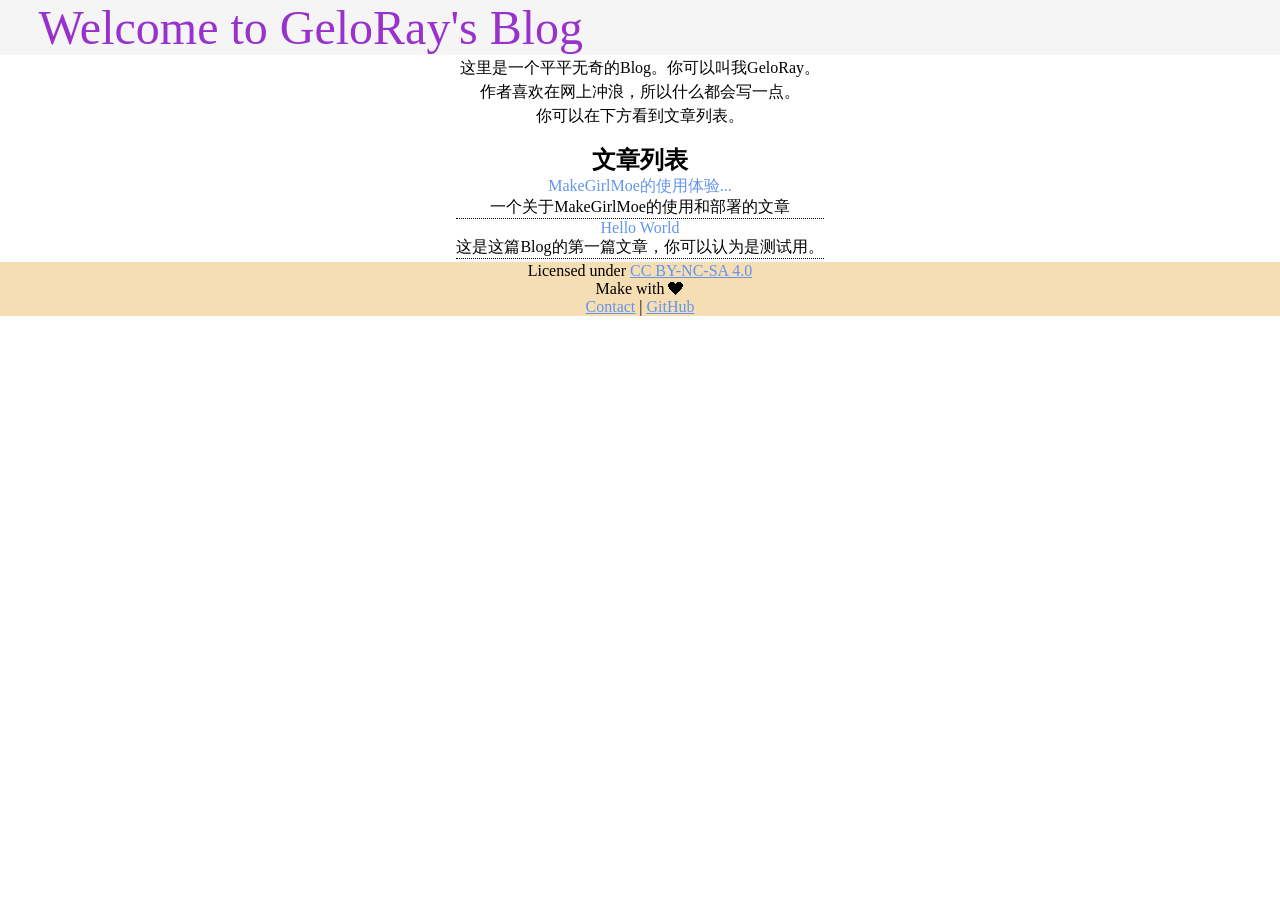
==== index.html @ 71f096d1 "add new article, update stylesheet." ====
<!DOCTYPE html>

<html lang="zh-CN">

<head>
    <meta charset="utf-8" />
    <meta name="viewport" content="width=device-width,initial-scale=1" />
    <title>欢迎 | Blog主页</title>
    <link rel="stylesheet" href="./homepage.css" />
    <link rel="stylesheet" href="./article/style.css" />
</head>

<body>
    <header>
        <span id="welcome">
            Welcome to GeloRay's Blog
        </span>
    </header>
    <main>
        <div id="mainPage">
            <p>
                这里是一个平平无奇的Blog。你可以叫我GeloRay。<br>
                作者喜欢在网上冲浪，所以什么都会写一点。<br>
                你可以在下方看到文章列表。
            </p>
            <div id="articles">
                <h2>
                    文章列表
                </h2>
                <div id="list">
                    <!--ARTICLE-HERE--><detail open><summary><a href=./article/MakeGirlMoe_Usage.html>MakeGirlMoe的使用体验...</a></summary>一个关于MakeGirlMoe的使用和部署的文章</detail><detail open><summary><a href=./article/hello-world.html>Hello World</a></summary>这是这篇Blog的第一篇文章，你可以认为是测试用。</detail>
                </div>
            </div>
        </div>
    </main>
    <footer>
        Licensed under <a href="https://creativecommons.org/licenses/by-nc-sa/4.0/">CC BY-NC-SA 4.0</a>
        <br />
        Make with ❤
        <br />
        <a href="mailto:gusg6330@gmail.com" id="Contact">Contact</a> | <a href="https://github.com/GeloRay/blog">GitHub</a>
    </footer>
</body>

</html>
---- homepage.css ----
@media (prefers-color-scheme: dark) {
    #welcome {
        color: deeppink;
    }

    #articles {
        border-color: aquamarine;
    }
}

@media (prefers-color-scheme: light) {
    #welcome {
        color: darkorchid;
    }

    #articles {
        border-color: black;
    }
}

@media (orientation: portrait) {

    #welcome {
        font-size: 2rem;
    }

    main div#mainPage {
        margin-left: 1%;
        margin-right: 1%;
    }
}

@media (orientation: landscape) {

    #welcome {
        font-size: 3rem;
    }

    main div#mainPage {
        margin-left: 15%;
        margin-right: 15%;
    }
}

div#mainPage {
    padding-bottom: 0.2em;
}

#welcome {
    width: 100%;
    font-family: Georgia, 'Times New Roman', Times, serif;
    position: relative;
    align-self: center;
    font-size: 3rem;
    left: 3%;
    box-sizing: border-box;
}

main p {
    text-align: center;
    margin-top: 0;
}

#articles h2 {
    margin: 0;
    text-align: center;
}

#articles {
    display: flex;
    flex-direction: column;
}

#list {
    display: grid;
    text-align: center;
    align-self: center;
    grid-template-columns: repeat(1, 1fr);
}

#list>* {
    display: flex;
    flex-direction: column;
    flex-wrap: wrap;
    align-items: center;
    border-bottom-style: dotted;
    border-width: 0.1em;
}

#list a {
    text-decoration: none;
}
---- article/style.css ----
html {
    box-sizing: border-box;
    min-height: 100vh;
}

*,
*::after,
*::before {
    box-sizing: inherit;
}

@media (prefers-color-scheme: dark) {
    html {
        background-color: black;
    }

    header {
        border-bottom-width: 0.1rem;
        border-bottom-style: solid;
        border-bottom-color: grey;
    }

    main {
        color: white;
    }

    main pre code, code {
        color: black;
    }

    footer {
        background-color: dimgrey;
        color: azure;
    }

    #HomePageLink {
        color: deeppink;
        text-decoration: none;
    }
}

@media (prefers-color-scheme: light) {
    header {
        background-color: whitesmoke;
        border-bottom-width: 0.1rem;
        border-bottom-style: solid;
        border-bottom-color: white;
    }

    footer {
        background-color: wheat;
    }

    #HomePageLink {
        color: darkorchid;
    }
}

@media (orientation: portrait) {

    #HomePageLink {
        font-size: 2rem;
    }

    main #mainPage,
    main div#time {
        margin-left: 1%;
        margin-right: 1%;
    }
}

@media (orientation: landscape) {

    #HomePageLink {
        font-size: 3rem;
    }

    main div#mainPage,
    main div#time {
        margin-left: 15%;
        margin-right: 15%;
    }
}

body {
    margin: 0;
    font-size: medium;
}

header {
    width: 100%;
}

footer {
    width: 100%;
    text-align: center;
    align-content: center;
}

img {
    max-width: 100%;
    height: auto;
}

h1 {
    margin-top: 0;
    margin-bottom: 0;
    text-align: center;
}

p {
    line-height: 1.5;
}

main a,
footer a {
    transition-property: color, background-color;
    transition-duration: 1s, 1s;
    color: cornflowerblue;

    &:visited {
        color: cornflowerblue;
    }

    &:hover {
        background-color: plum;
        color: white;
    }
}

code {
    background-color: gainsboro;
    tab-size: 4;
    font-family: 'Courier New', Courier, monospace;
}

blockquote,
q {
    color: green;
    padding-left: 0.25rem;
    border-left: 0.5em solid grey;
    margin: 0.5rem auto 0.5em auto;
}

pre:has(code) {
    background-color: gainsboro;
    overflow-x: auto;
    padding: 0.5rem 1.5rem;
}

#HomePageLink {
    position: relative;
    align-self: center;
    left: 3%;
    font-family: 'Courier New', Courier, monospace;
}

figure {
    color: grey;
    text-align: center;
}

main div#mainPage {
    max-width: 50em;
    min-width: 70%;
}

main div#time {
    padding-top: 0.1rem;
    padding-bottom: 0.2rem;
    color: grey;
    text-align: right;
}
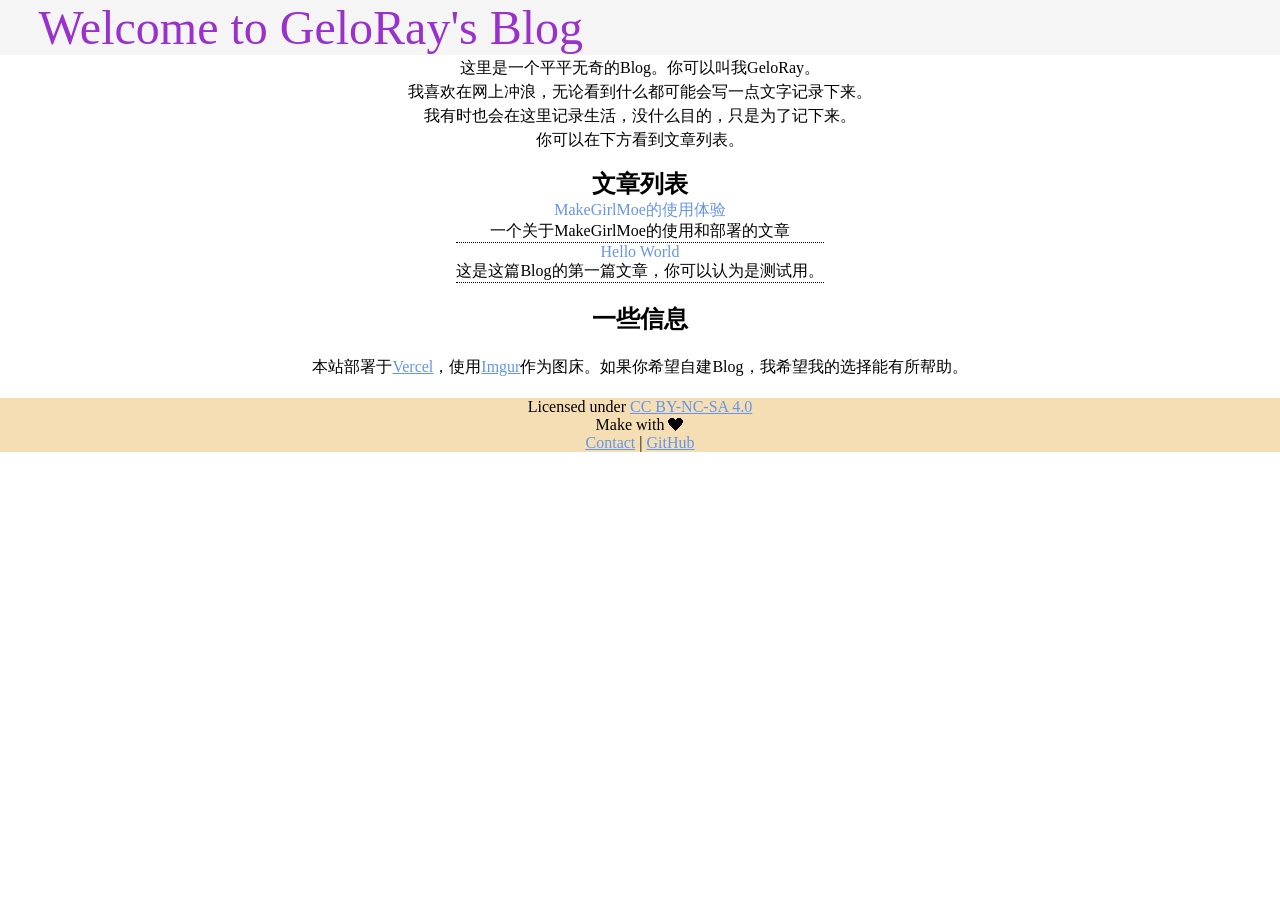
==== commit 2e7ff4f8: "update homepage" ====
--- a/index.html
+++ b/index.html
@@ -20,7 +20,8 @@
         <div id="mainPage">
             <p>
                 这里是一个平平无奇的Blog。你可以叫我GeloRay。<br>
-                作者喜欢在网上冲浪，所以什么都会写一点。<br>
+                我喜欢在网上冲浪，无论看到什么都可能会写一点文字记录下来。<br>
+                我有时也会在这里记录生活，没什么目的，只是为了记下来。<br>
                 你可以在下方看到文章列表。
             </p>
             <div id="articles">
@@ -28,9 +29,11 @@
                     文章列表
                 </h2>
                 <div id="list">
-                    <!--ARTICLE-HERE--><detail open><summary><a href=./article/MakeGirlMoe_Usage.html>MakeGirlMoe的使用体验...</a></summary>一个关于MakeGirlMoe的使用和部署的文章</detail><detail open><summary><a href=./article/hello-world.html>Hello World</a></summary>这是这篇Blog的第一篇文章，你可以认为是测试用。</detail>
+                    <!--ARTICLE-HERE--><detail open><summary><a href=./article/MakeGirlMoe_Usage.html>MakeGirlMoe的使用体验</a></summary>一个关于MakeGirlMoe的使用和部署的文章</detail><detail open><summary><a href=./article/hello-world.html>Hello World</a></summary>这是这篇Blog的第一篇文章，你可以认为是测试用。</detail>
                 </div>
             </div>
+            <h2>一些信息</h2>
+            <p>本站部署于<a href="https://vercel.com">Vercel</a>，使用<a href="https://imgur.com">Imgur</a>作为图床。如果你希望自建Blog，我希望我的选择能有所帮助。</p>
         </div>
     </main>
     <footer>
--- a/homepage.css
+++ b/homepage.css
@@ -44,6 +44,7 @@
 
 div#mainPage {
     padding-bottom: 0.2em;
+    text-align: center;
 }
 
 #welcome {
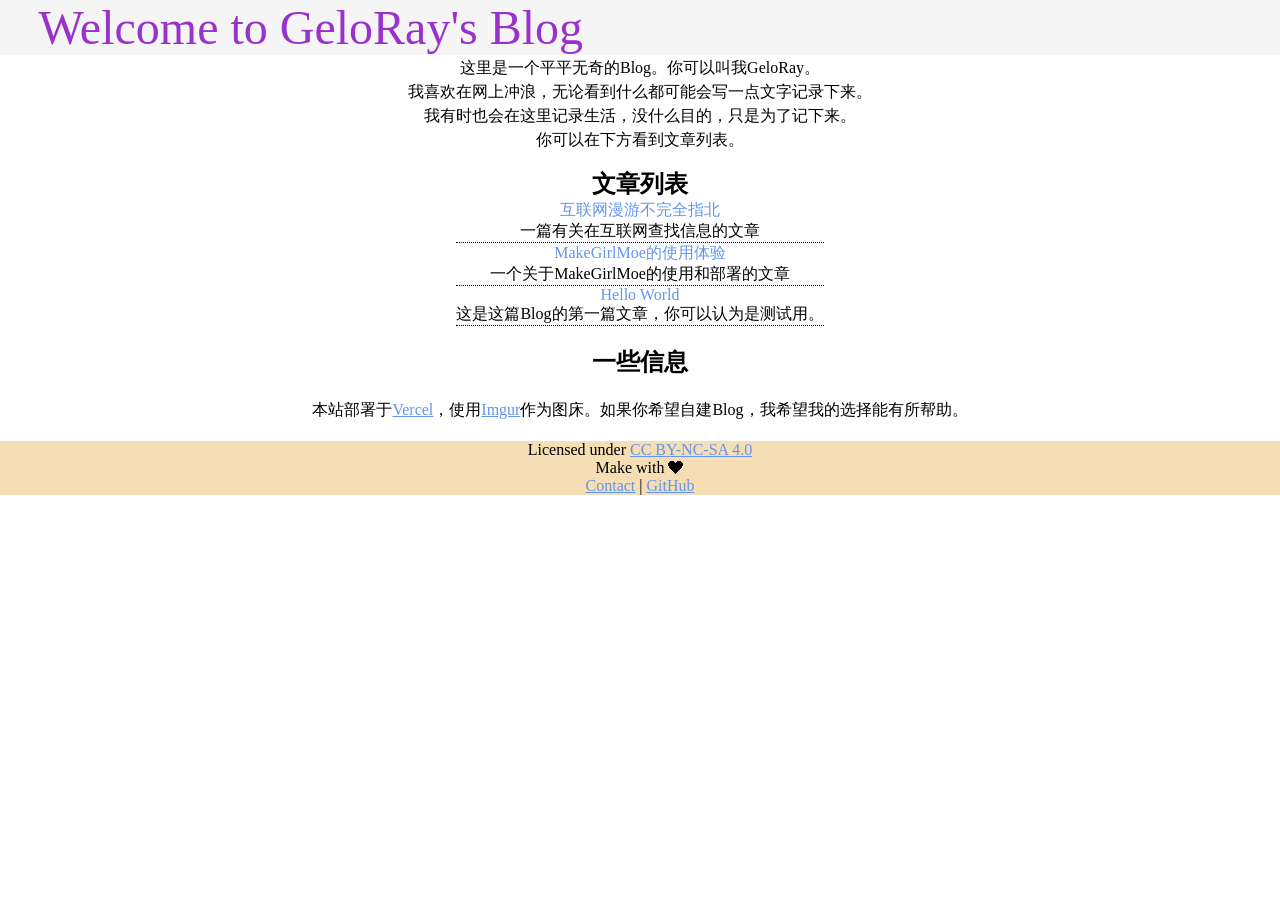
==== commit 4d09ae95: "add new article" ====
--- a/index.html
+++ b/index.html
@@ -29,7 +29,7 @@
                     文章列表
                 </h2>
                 <div id="list">
-                    <!--ARTICLE-HERE--><detail open><summary><a href=./article/MakeGirlMoe_Usage.html>MakeGirlMoe的使用体验</a></summary>一个关于MakeGirlMoe的使用和部署的文章</detail><detail open><summary><a href=./article/hello-world.html>Hello World</a></summary>这是这篇Blog的第一篇文章，你可以认为是测试用。</detail>
+                    <!--ARTICLE-HERE--><detail open><summary><a href=./article/Net_Exploration.html>互联网漫游不完全指北</a></summary>一篇有关在互联网查找信息的文章</detail><detail open><summary><a href=./article/MakeGirlMoe_Usage.html>MakeGirlMoe的使用体验</a></summary>一个关于MakeGirlMoe的使用和部署的文章</detail><detail open><summary><a href=./article/hello-world.html>Hello World</a></summary>这是这篇Blog的第一篇文章，你可以认为是测试用。</detail>
                 </div>
             </div>
             <h2>一些信息</h2>
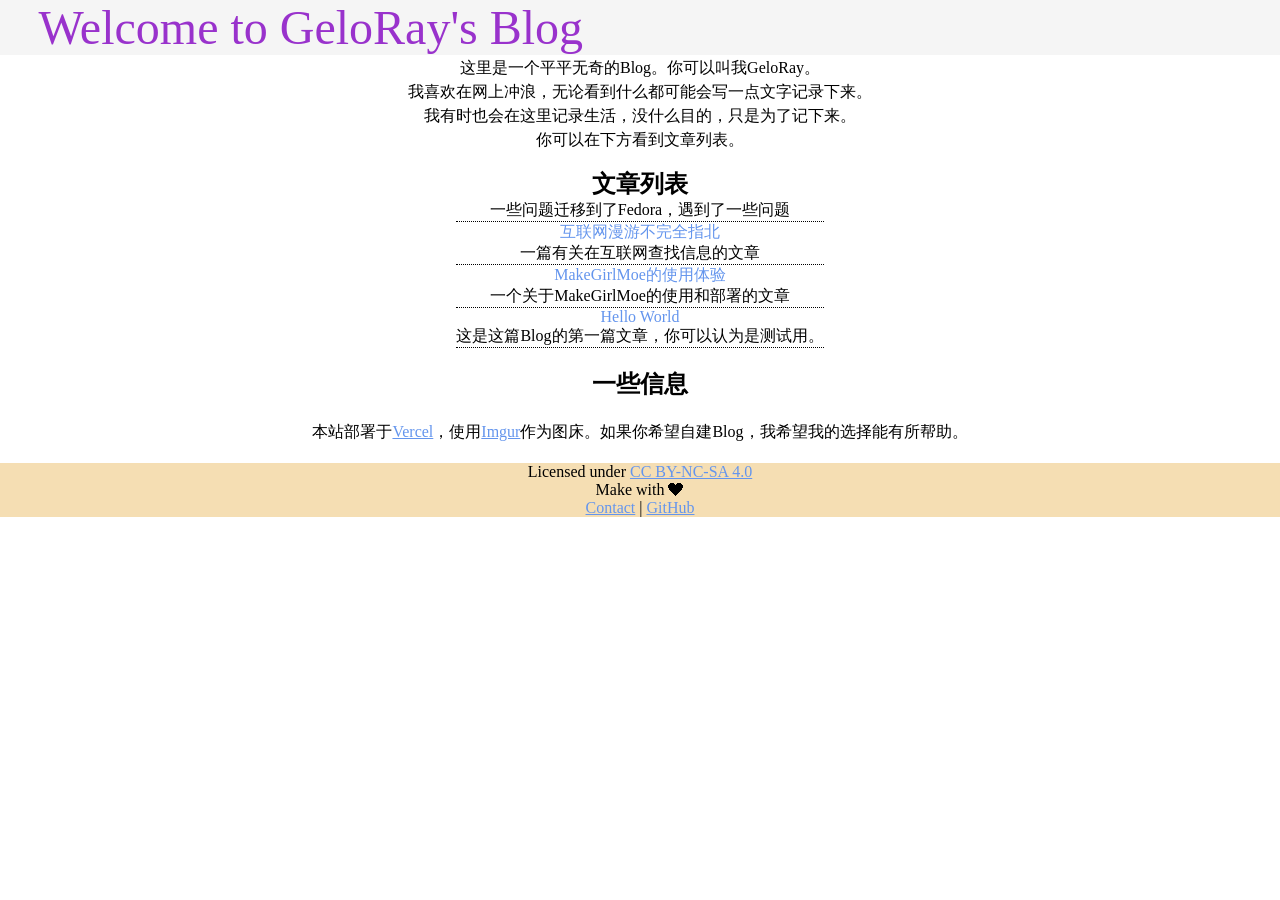
==== commit f8294d3c: "update index" ====
--- a/index.html
+++ b/index.html
@@ -29,7 +29,7 @@
                     文章列表
                 </h2>
                 <div id="list">
-                    <!--ARTICLE-HERE--><detail open><summary><a href=./article/Net_Exploration.html>互联网漫游不完全指北</a></summary>一篇有关在互联网查找信息的文章</detail><detail open><summary><a href=./article/MakeGirlMoe_Usage.html>MakeGirlMoe的使用体验</a></summary>一个关于MakeGirlMoe的使用和部署的文章</detail><detail open><summary><a href=./article/hello-world.html>Hello World</a></summary>这是这篇Blog的第一篇文章，你可以认为是测试用。</detail>
+                    <!--ARTICLE-HERE--><detail open><summary><a=./article/Fedora_Problems.html>一些问题</a>迁移到了Fedora，遇到了一些问题</summary></detail><detail open><summary><a href=./article/Net_Exploration.html>互联网漫游不完全指北</a></summary>一篇有关在互联网查找信息的文章</detail><detail open><summary><a href=./article/MakeGirlMoe_Usage.html>MakeGirlMoe的使用体验</a></summary>一个关于MakeGirlMoe的使用和部署的文章</detail><detail open><summary><a href=./article/hello-world.html>Hello World</a></summary>这是这篇Blog的第一篇文章，你可以认为是测试用。</detail>
                 </div>
             </div>
             <h2>一些信息</h2>
@@ -45,4 +45,4 @@
     </footer>
 </body>
 
-</html>+</html>
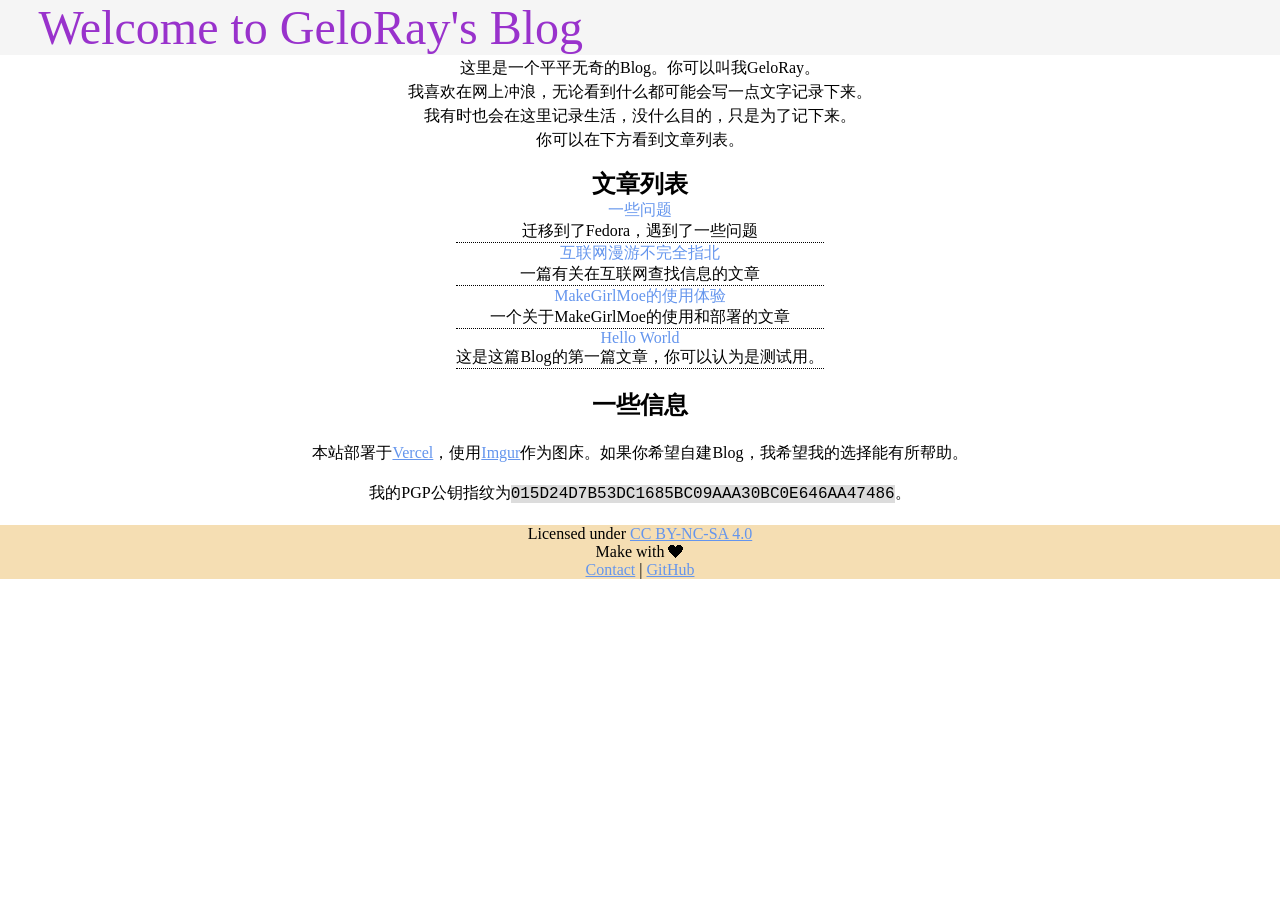
==== commit 75156cbb: "update&fix index" ====
--- a/index.html
+++ b/index.html
@@ -29,11 +29,12 @@
                     文章列表
                 </h2>
                 <div id="list">
-                    <!--ARTICLE-HERE--><detail open><summary><a=./article/Fedora_Problems.html>一些问题</a>迁移到了Fedora，遇到了一些问题</summary></detail><detail open><summary><a href=./article/Net_Exploration.html>互联网漫游不完全指北</a></summary>一篇有关在互联网查找信息的文章</detail><detail open><summary><a href=./article/MakeGirlMoe_Usage.html>MakeGirlMoe的使用体验</a></summary>一个关于MakeGirlMoe的使用和部署的文章</detail><detail open><summary><a href=./article/hello-world.html>Hello World</a></summary>这是这篇Blog的第一篇文章，你可以认为是测试用。</detail>
+                    <!--ARTICLE-HERE--><detail open><summary><a href=./article/Fedora_Problems.html>一些问题</a></summary>迁移到了Fedora，遇到了一些问题</detail><detail open><summary><a href=./article/Net_Exploration.html>互联网漫游不完全指北</a></summary>一篇有关在互联网查找信息的文章</detail><detail open><summary><a href=./article/MakeGirlMoe_Usage.html>MakeGirlMoe的使用体验</a></summary>一个关于MakeGirlMoe的使用和部署的文章</detail><detail open><summary><a href=./article/hello-world.html>Hello World</a></summary>这是这篇Blog的第一篇文章，你可以认为是测试用。</detail>
                 </div>
             </div>
             <h2>一些信息</h2>
             <p>本站部署于<a href="https://vercel.com">Vercel</a>，使用<a href="https://imgur.com">Imgur</a>作为图床。如果你希望自建Blog，我希望我的选择能有所帮助。</p>
+            <p>我的PGP公钥指纹为<code>015D24D7B53DC1685BC09AAA30BC0E646AA47486</code>。</p>
         </div>
     </main>
     <footer>
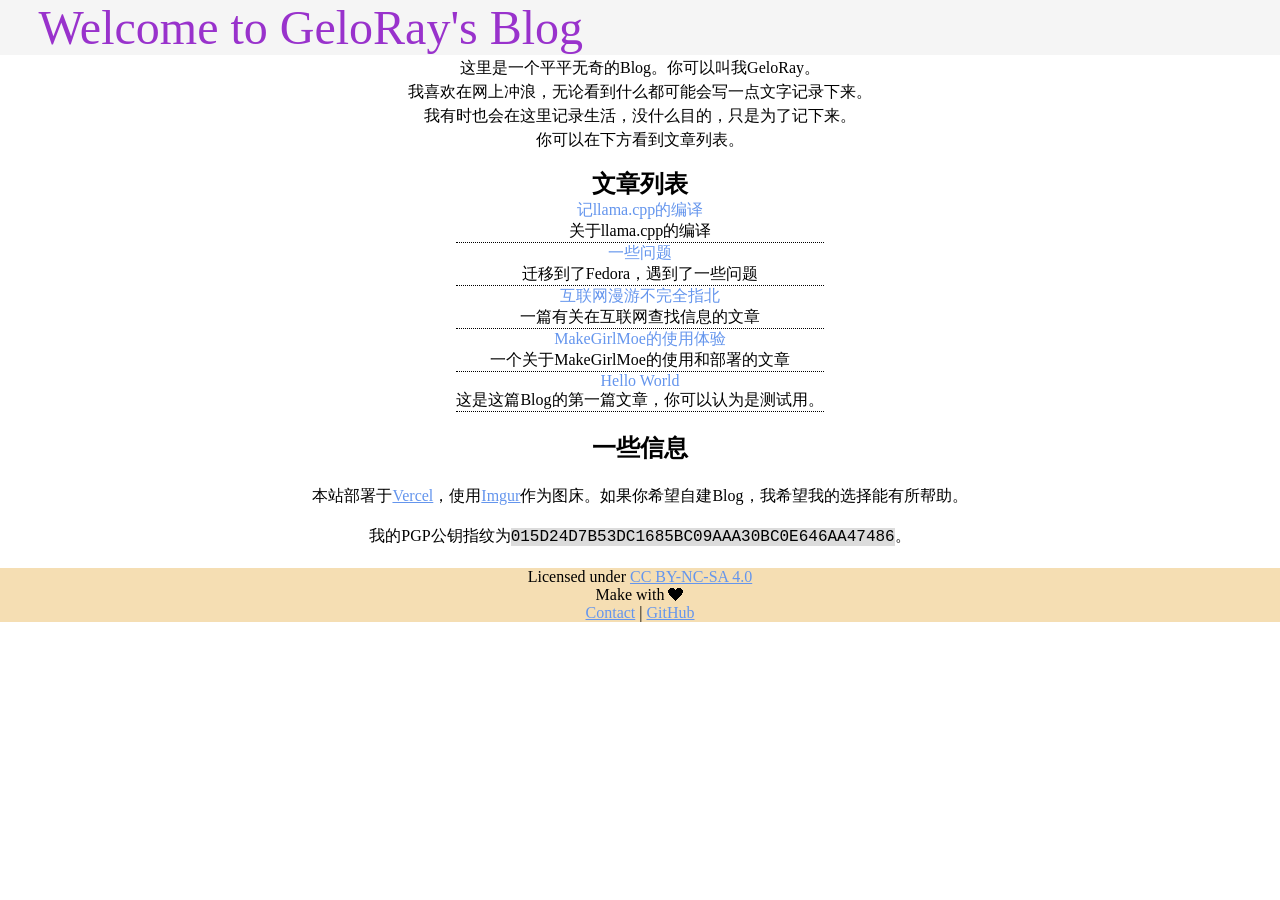
==== commit 863e20aa: "fix article & index; fix script.js&style.css" ====
--- a/index.html
+++ b/index.html
@@ -29,7 +29,34 @@
                     文章列表
                 </h2>
                 <div id="list">
-                    <!--ARTICLE-HERE--><detail open><summary><a href=./article/Fedora_Problems.html>一些问题</a></summary>迁移到了Fedora，遇到了一些问题</detail><detail open><summary><a href=./article/Net_Exploration.html>互联网漫游不完全指北</a></summary>一篇有关在互联网查找信息的文章</detail><detail open><summary><a href=./article/MakeGirlMoe_Usage.html>MakeGirlMoe的使用体验</a></summary>一个关于MakeGirlMoe的使用和部署的文章</detail><detail open><summary><a href=./article/hello-world.html>Hello World</a></summary>这是这篇Blog的第一篇文章，你可以认为是测试用。</detail>
+                    <!--ARTICLE-HERE-->
+                    <detail open>
+                        <summary>
+                            <a href=./article/20267121138.html>记llama.cpp的编译</a>
+                        </summary>
+                        关于llama.cpp的编译
+                    </detail>
+                    <detail open>
+                        <summary>
+                            <a href=./article/Fedora_Problems.html>一些问题</a>
+                        </summary>
+                        迁移到了Fedora，遇到了一些问题
+                    </detail>
+                    <detail open>
+                        <summary>
+                            <a href=./article/Net_Exploration.html>互联网漫游不完全指北</a>
+                        </summary>
+                        一篇有关在互联网查找信息的文章
+                    </detail>
+                    <detail open>
+                        <summary>
+                            <a href=./article/MakeGirlMoe_Usage.html>MakeGirlMoe的使用体验</a>
+                        </summary>一个关于MakeGirlMoe的使用和部署的文章</detail>
+                    <detail open>
+                        <summary>
+                            <a href=./article/hello-world.html>Hello World</a>
+                        </summary>这是这篇Blog的第一篇文章，你可以认为是测试用。
+                    </detail>
                 </div>
             </div>
             <h2>一些信息</h2>
--- a/article/style.css
+++ b/article/style.css
@@ -170,4 +170,9 @@
     padding-bottom: 0.2rem;
     color: grey;
     text-align: right;
-}+}
+
+section {
+    color: grey;
+    text-align: center;
+}
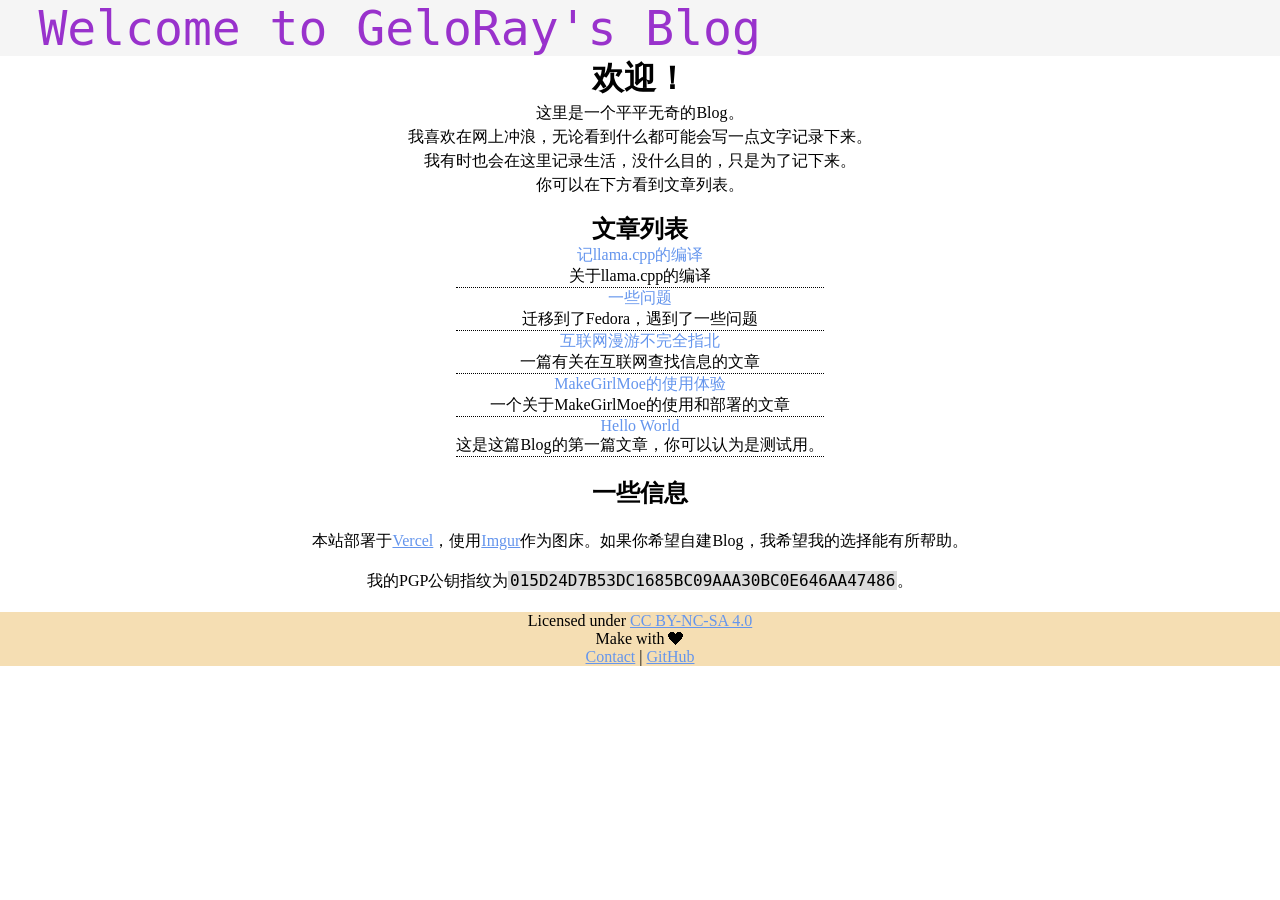
==== commit 9a0f3cd4: "Update Style Sheet; Update Homepage" ====
--- a/index.html
+++ b/index.html
@@ -18,8 +18,9 @@
     </header>
     <main>
         <div id="mainPage">
+            <h1>欢迎！</h1>
             <p>
-                这里是一个平平无奇的Blog。你可以叫我GeloRay。<br>
+                这里是一个平平无奇的Blog。<br>
                 我喜欢在网上冲浪，无论看到什么都可能会写一点文字记录下来。<br>
                 我有时也会在这里记录生活，没什么目的，只是为了记下来。<br>
                 你可以在下方看到文章列表。
@@ -51,7 +52,8 @@
                     <detail open>
                         <summary>
                             <a href=./article/MakeGirlMoe_Usage.html>MakeGirlMoe的使用体验</a>
-                        </summary>一个关于MakeGirlMoe的使用和部署的文章</detail>
+                        </summary>一个关于MakeGirlMoe的使用和部署的文章
+                    </detail>
                     <detail open>
                         <summary>
                             <a href=./article/hello-world.html>Hello World</a>
@@ -60,7 +62,8 @@
                 </div>
             </div>
             <h2>一些信息</h2>
-            <p>本站部署于<a href="https://vercel.com">Vercel</a>，使用<a href="https://imgur.com">Imgur</a>作为图床。如果你希望自建Blog，我希望我的选择能有所帮助。</p>
+            <p>本站部署于<a href="https://vercel.com">Vercel</a>，使用<a
+                    href="https://imgur.com">Imgur</a>作为图床。如果你希望自建Blog，我希望我的选择能有所帮助。</p>
             <p>我的PGP公钥指纹为<code>015D24D7B53DC1685BC09AAA30BC0E646AA47486</code>。</p>
         </div>
     </main>
@@ -69,8 +72,9 @@
         <br />
         Make with ❤
         <br />
-        <a href="mailto:gusg6330@gmail.com" id="Contact">Contact</a> | <a href="https://github.com/GeloRay/blog">GitHub</a>
+        <a href="mailto:gusg6330@gmail.com" id="Contact">Contact</a> | <a
+            href="https://github.com/GeloRay/blog">GitHub</a>
     </footer>
 </body>
 
-</html>
+</html>
--- a/homepage.css
+++ b/homepage.css
@@ -1,3 +1,7 @@
+@import url("https://fontsapi.zeoseven.com/69/main/result.css");
+@import url("https://fontsapi.zeoseven.com/285/main/result.css");
+@import url("https: //fontsapi.zeoseven.com/442/main/result.css");
+
 @media (prefers-color-scheme: dark) {
     #welcome {
         color: deeppink;
@@ -49,7 +53,7 @@
 
 #welcome {
     width: 100%;
-    font-family: Georgia, 'Times New Roman', Times, serif;
+    font-family: 'Maple Mono NF CN', monospace;
     position: relative;
     align-self: center;
     font-size: 3rem;
@@ -90,4 +94,13 @@
 
 #list a {
     text-decoration: none;
+}
+
+h1,
+h2,
+h3,
+h4,
+h5,
+h6 {
+    font-family: 'Noto Sans CJK';
 }
--- a/article/style.css
+++ b/article/style.css
@@ -1,3 +1,7 @@
+@import url("https://fontsapi.zeoseven.com/69/main/result.css");
+@import url("https://fontsapi.zeoseven.com/285/main/result.css");
+@import url("https: //fontsapi.zeoseven.com/442/main/result.css");
+
 html {
     box-sizing: border-box;
     min-height: 100vh;
@@ -24,7 +28,8 @@
         color: white;
     }
 
-    main pre code, code {
+    main pre code,
+    code {
         color: black;
     }
 
@@ -130,8 +135,10 @@
 
 code {
     background-color: gainsboro;
+    padding-left: 0.1rem;
+    padding-right: 0.1rem;
     tab-size: 4;
-    font-family: 'Courier New', Courier, monospace;
+    font-family: 'Maple Mono NF CN', monospace;
 }
 
 blockquote,
@@ -152,7 +159,7 @@
     position: relative;
     align-self: center;
     left: 3%;
-    font-family: 'Courier New', Courier, monospace;
+    font-family: 'Maple Mono NF CN', monospace;
 }
 
 figure {
@@ -163,6 +170,16 @@
 main div#mainPage {
     max-width: 50em;
     min-width: 70%;
+    font-family: 'Noto Serif CJK', serif;
+}
+
+h1,
+h2,
+h3,
+h4,
+h5,
+h6 {
+    font-family: 'Noto Sans CJK', sans-serif;
 }
 
 main div#time {
@@ -175,4 +192,4 @@
 section {
     color: grey;
     text-align: center;
-}
+}
